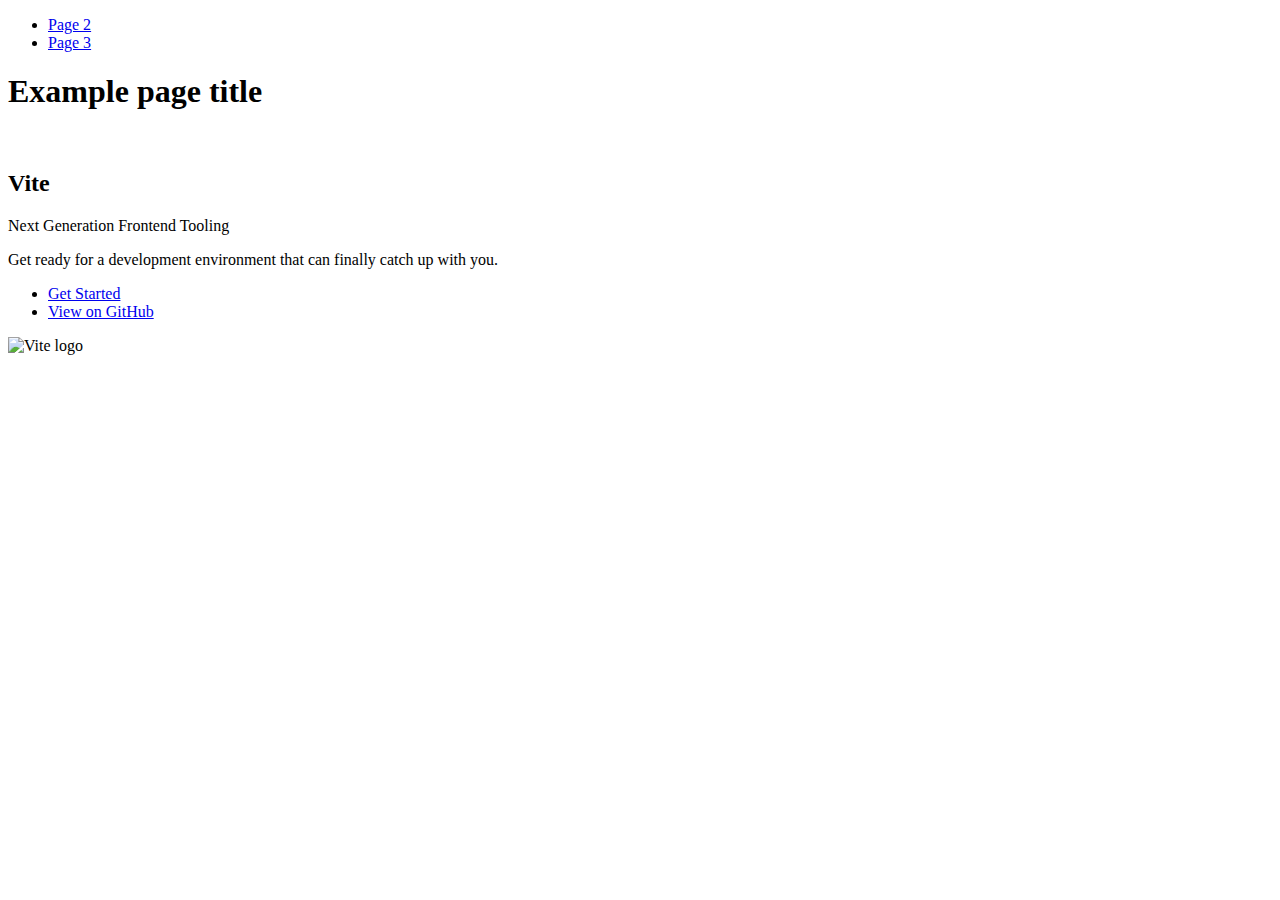
==== index.html @ e5493063 "Deploying to gh-pages from @ OlhaMy/goit-js-hw-09@09ce460aa14c7b12f4807bf5fd49df96f3bb9d98 🚀" ====
<!DOCTYPE html>
<html lang="en">
  <head>
    <meta charset="UTF-8" />
    <link rel="icon" type="image/svg+xml" href="/goit-js-hw-09/favicon.svg" />
    <meta name="viewport" content="width=device-width, initial-scale=1.0" />
    <title>Vanilla App Template</title>
    
    <script type="module" crossorigin src="/goit-js-hw-09/commonHelpers.js"></script>
    <link rel="stylesheet" href="/goit-js-hw-09/assets/index-10c40100.css">
  </head>
  <body>
    <header class="header">
  <nav class="nav">
    <ul class="nav-list">
      <li class="nav-item">
        <a href="./page-2.html" class="nav-link">Page 2</a>
      </li>

      <li class="nav-item">
        <a href="./page-3.html" class="nav-link">Page 3</a>
      </li>
    </ul>
  </nav>
</header>


    <section>
      <h1>Example page title</h1>
      <!-- Path to images as from index.html file -->
      <img src="/goit-js-hw-09/assets/javascript-8dac5379.svg" alt="" />
    </section>

    <!-- Loads the specified .html file -->
    <section class="vite-promo">
  <div class="container">
    <div class="wrapper">
      <h2 class="title">
        <span class="gradient">Vite</span>
      </h2>
      <p class="text">Next Generation Frontend Tooling</p>
      <p class="tagline">
        Get ready for a development environment that can finally catch up with
        you.
      </p>

      <ul class="actions">
        <li class="action">
          <a
            class="link"
            href="https://vitejs.dev/guide/"
            target="_blank"
            rel="noopener noreferrer"
            >Get Started</a
          >
        </li>
        <li class="action">
          <a
            class="link"
            href="https://github.com/vitejs/vite"
            target="_blank"
            rel="noopener noreferrer"
            >View on GitHub</a
          >
        </li>
      </ul>
    </div>

    <div class="thumb">
      <!-- Path to images as from index.html file -->
      <img
        class="pic"
        src="/goit-js-hw-09/assets/vite-logo-51249ca9.png"
        alt="Vite logo"
        width="640"
        height="640"
      />
    </div>
  </div>
</section>


    
  </body>
</html>
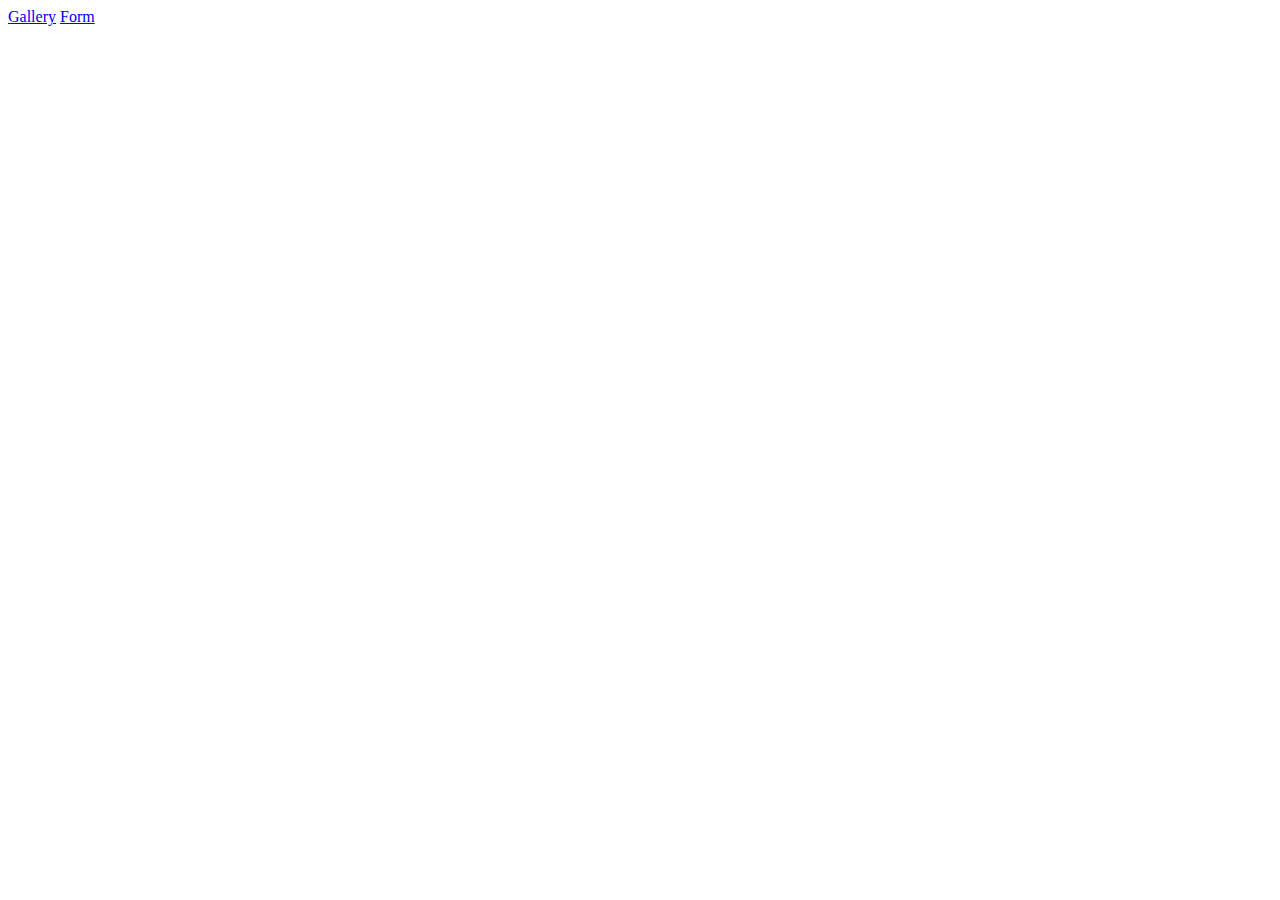
==== commit ccc9c1c9: "Deploying to gh-pages from @ OlhaMy/goit-js-hw-09@84e78069cd4b897d85cbf9dc5751f4f6ba9e297f 🚀" ====
--- a/index.html
+++ b/index.html
@@ -6,80 +6,10 @@
     <meta name="viewport" content="width=device-width, initial-scale=1.0" />
     <title>Vanilla App Template</title>
     
-    <script type="module" crossorigin src="/goit-js-hw-09/commonHelpers.js"></script>
     <link rel="stylesheet" href="/goit-js-hw-09/assets/index-10c40100.css">
   </head>
   <body>
-    <header class="header">
-  <nav class="nav">
-    <ul class="nav-list">
-      <li class="nav-item">
-        <a href="./page-2.html" class="nav-link">Page 2</a>
-      </li>
-
-      <li class="nav-item">
-        <a href="./page-3.html" class="nav-link">Page 3</a>
-      </li>
-    </ul>
-  </nav>
-</header>
-
-
-    <section>
-      <h1>Example page title</h1>
-      <!-- Path to images as from index.html file -->
-      <img src="/goit-js-hw-09/assets/javascript-8dac5379.svg" alt="" />
-    </section>
-
-    <!-- Loads the specified .html file -->
-    <section class="vite-promo">
-  <div class="container">
-    <div class="wrapper">
-      <h2 class="title">
-        <span class="gradient">Vite</span>
-      </h2>
-      <p class="text">Next Generation Frontend Tooling</p>
-      <p class="tagline">
-        Get ready for a development environment that can finally catch up with
-        you.
-      </p>
-
-      <ul class="actions">
-        <li class="action">
-          <a
-            class="link"
-            href="https://vitejs.dev/guide/"
-            target="_blank"
-            rel="noopener noreferrer"
-            >Get Started</a
-          >
-        </li>
-        <li class="action">
-          <a
-            class="link"
-            href="https://github.com/vitejs/vite"
-            target="_blank"
-            rel="noopener noreferrer"
-            >View on GitHub</a
-          >
-        </li>
-      </ul>
-    </div>
-
-    <div class="thumb">
-      <!-- Path to images as from index.html file -->
-      <img
-        class="pic"
-        src="/goit-js-hw-09/assets/vite-logo-51249ca9.png"
-        alt="Vite logo"
-        width="640"
-        height="640"
-      />
-    </div>
-  </div>
-</section>
-
-
-    
+    <a href="./1-gallery.html">Gallery</a>
+    <a href="./2-form.html">Form</a>
   </body>
 </html>
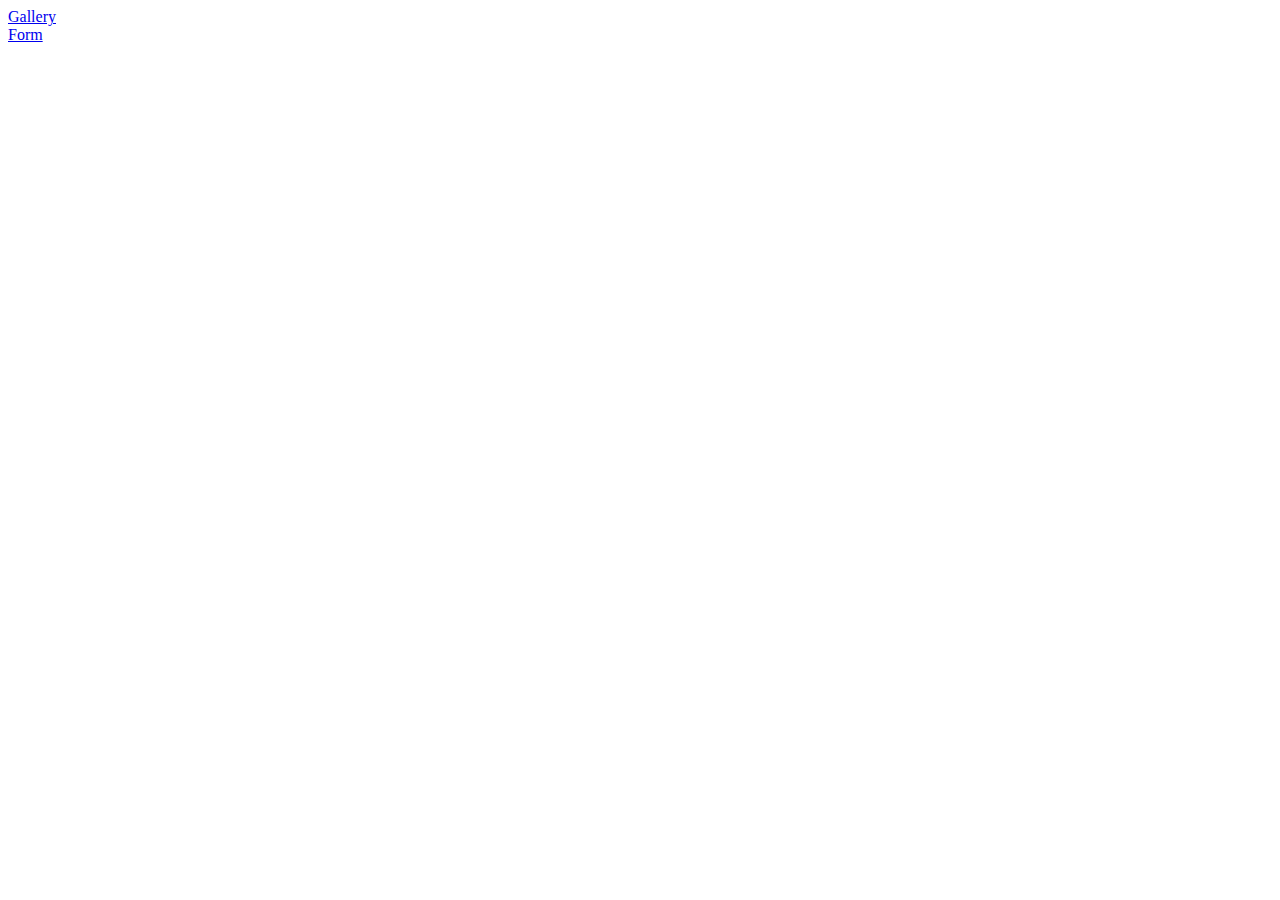
==== commit eae4fc8f: "Deploying to gh-pages from @ OlhaMy/goit-js-hw-09@5445dabaf8b27cf0901df06ed97e0a2b373dbde9 🚀" ====
--- a/index.html
+++ b/index.html
@@ -6,10 +6,10 @@
     <meta name="viewport" content="width=device-width, initial-scale=1.0" />
     <title>Vanilla App Template</title>
     
-    <link rel="stylesheet" href="/goit-js-hw-09/assets/index-10c40100.css">
+    <link rel="stylesheet" href="/goit-js-hw-09/assets/index-0d098999.css">
   </head>
   <body>
-    <a href="./1-gallery.html">Gallery</a>
+    <a href="./1-gallery.html">Gallery</a><br />
     <a href="./2-form.html">Form</a>
   </body>
 </html>
